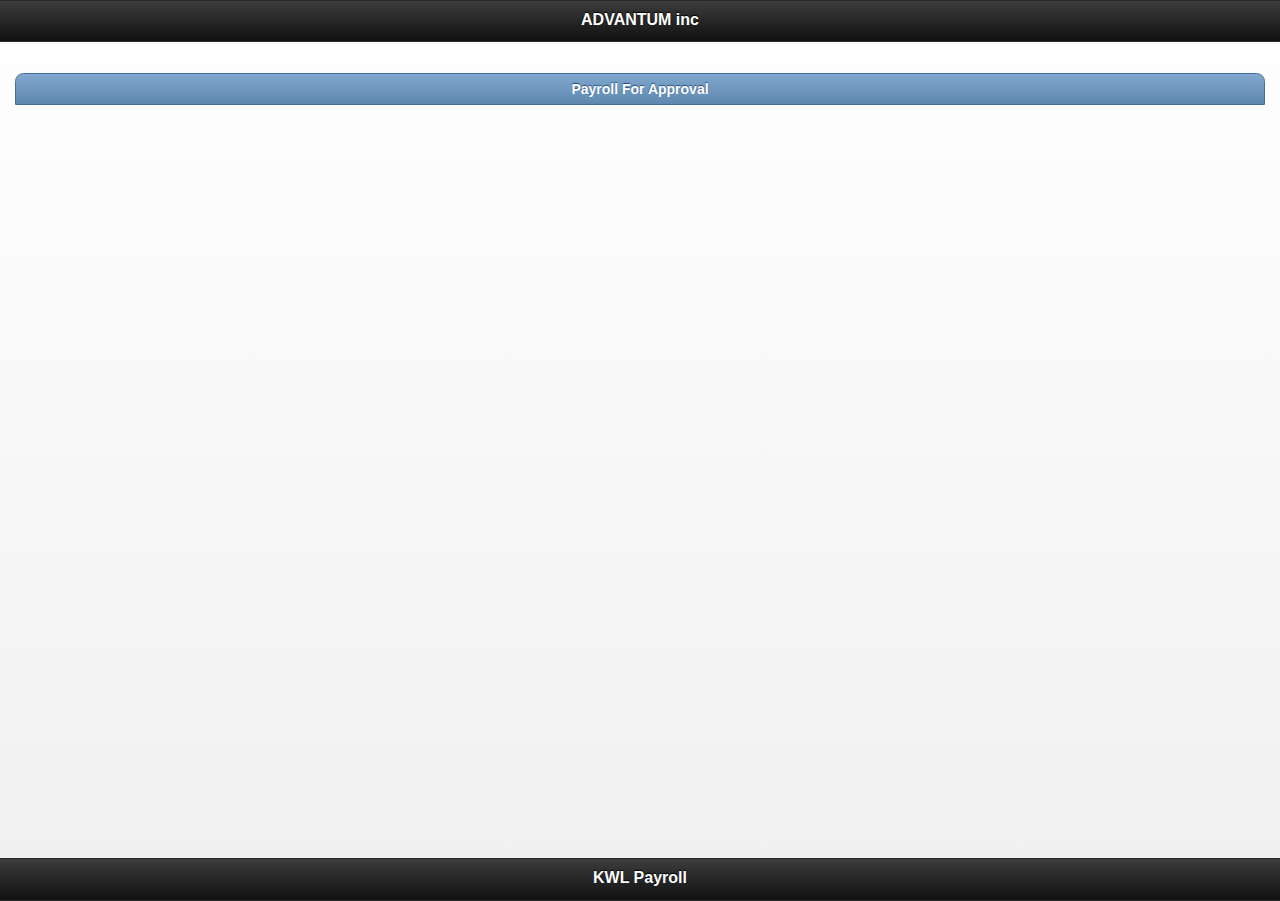
==== index.html @ 698a5de7 "update payroll approval" ====
<!DOCTYPE html>
<html>

<head>
    <title>ADVANTUM PAY</title>
    <script type='text/JavaScript' src='standardjs.js'></script>
    <script type='text/JavaScript' src='standardsq.js'></script>
    <script type="text/JavaScript" src="startup.js"></script>


    <script type="text/javascript" charset="utf-8" src="cordova.js"></script>

    <link rel="stylesheet" href="jquery.mobile-1.0a2.min.css" />
	
    <script src="jquery-1.4.4.min.js"></script>
    <script src="jquery.mobile-1.0a2.min.js"></script>
</head>

<body>

    <script>
        var onSettings = function () {
            console.log("settings");
        };

        var onHelp = function () {
            console.log("help");
        };


        $(document).ready(function () {

            $.mobile.allowCrossDomainPages = true;
            document.addEventListener("deviceready", onDR, false);
            function onDR() {
                document.addEventListener("backbutton", backKeyDown, true);

                var optionsmenu = new OptionsMenu({
                    id: "optionsmenu",
                    items: [
                        [{
                            label: "Settings",
                            image: "menu/settings.png",
                            action: onSettings
                        },
                        {
                            label: "Help",
                            image: "menu/help.png",
                            action: onHelp
                        }]
                    ]
                });

                //boot your app...

            }


            function backKeyDown() {
                navigator.app.exitApp();
            }



        });

        connect();
            function connect() {
                setTimeout(function () {
                    alert('inside connect');
                    submitsqlpath = "http://192.168.1.18/mobilepay/mphpsql.php";
                    $('#screen1table').empty();
                    $("#screen1table").append('<li  data-role="list-divider" style="text-align:center;">Payroll For Approval</li>');
                    var sqltxt = "select * from payrollfile where status='pending'";
                    if (!sqlSelect(sqltxt, '$s')) { alert(sqlerr) }
                    alert(sqlerr+'  '+$s.description);
                    payids = $s.payid;
                    for (var i = 0; i < sqlrcdcnt; i++) {
                        $("#screen1table").append('<li ><a href="javascript:approve(' + $s.payid[i] + ')" >' + $s.description[i] + '</li>');

                    }
                    $("#screen1table").listview("refresh");

                    try {
                        navigator.notification.vibrate(1000);
                        navigator.notification.beep(1);
                        window.plugin.notification.local.add({ message: 'Great app!' });

                    } catch (e) { }
                }, 1000);
                //connect();
            }
        function approve(id) {
            var $rg = new Object();
            $rg.status = 'Approved';
            var $sqlwhere = "payid=" + id;
            if (!sqlUpdate('PayrollFile', $rg, $sqlwhere)) { alert(sqlerr); return; }
            alert('Payroll approved!');


            var now = new Date();
            var strDateTime =''+now.getFullYear()+AddZero(now.getMonth() + 1)+AddZero(now.getHours());
            var timein=''+now.getHours()+AddZero(now.getMinutes())
            //now.getHours() >= 12 ? "PM" : "AM"].join(" ");

            var $s = new Object();
            $s.actiontaken = 'Approve';
            $s.paydate = strDateTime;
            $s.userid = 'ADMIN';
            $s.payid = id;
            $s.comment = 'Mobile';
            $s.logdate = strDateTime;
            $s.logtime = timein;
            sqlInsert('RegisterStatusLog', $s);
            connect();
        }
        function AddZero(num) {
            return (num >= 0 && num < 10) ? "0" + num : num + "";
        }

    </script>

    <div data-role="page" id="indexPage">
        <div data-role="header">
            <h1>ADVANTUM inc</h1>
        </div>



        <div data-role="content">
            <ul id="screen1table" data-role="listview" data-inset="true" data-theme="c" data-dividertheme="b">
                <li data-role="list-divider" style="text-align:center;">Payroll For Approval</li>
            </ul>
        </div>
        <!-- /content -->



        <div data-role="footer" data-position="fixed">
            <h1>KWL Payroll</h1>
        </div>
    </div>



</body>

</html>
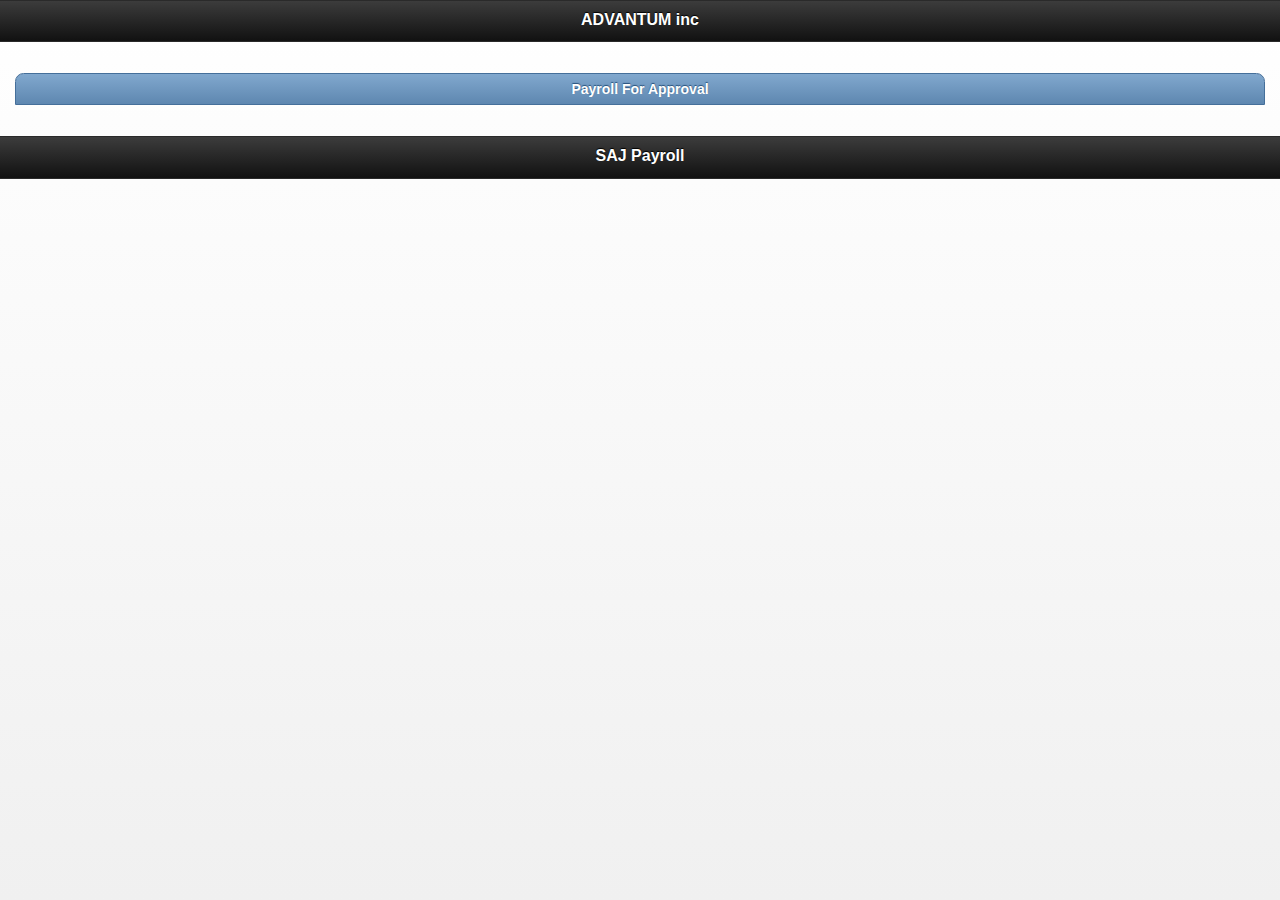
==== commit b7fba0b8: "update payroll approval" ====
--- a/index.html
+++ b/index.html
@@ -67,13 +67,12 @@
         connect();
             function connect() {
                 setTimeout(function () {
-                    alert('inside connect');
                     submitsqlpath = "http://192.168.1.18/mobilepay/mphpsql.php";
                     $('#screen1table').empty();
                     $("#screen1table").append('<li  data-role="list-divider" style="text-align:center;">Payroll For Approval</li>');
                     var sqltxt = "select * from payrollfile where status='pending'";
+                    
                     if (!sqlSelect(sqltxt, '$s')) { alert(sqlerr) }
-                    alert(sqlerr+'  '+$s.description);
                     payids = $s.payid;
                     for (var i = 0; i < sqlrcdcnt; i++) {
                         $("#screen1table").append('<li ><a href="javascript:approve(' + $s.payid[i] + ')" >' + $s.description[i] + '</li>');
@@ -136,8 +135,8 @@
 
 
 
-        <div data-role="footer" data-position="fixed">
-            <h1>KWL Payroll</h1>
+        <div data-role="footer" >
+            <h1>SAJ Payroll</h1>
         </div>
     </div>
 
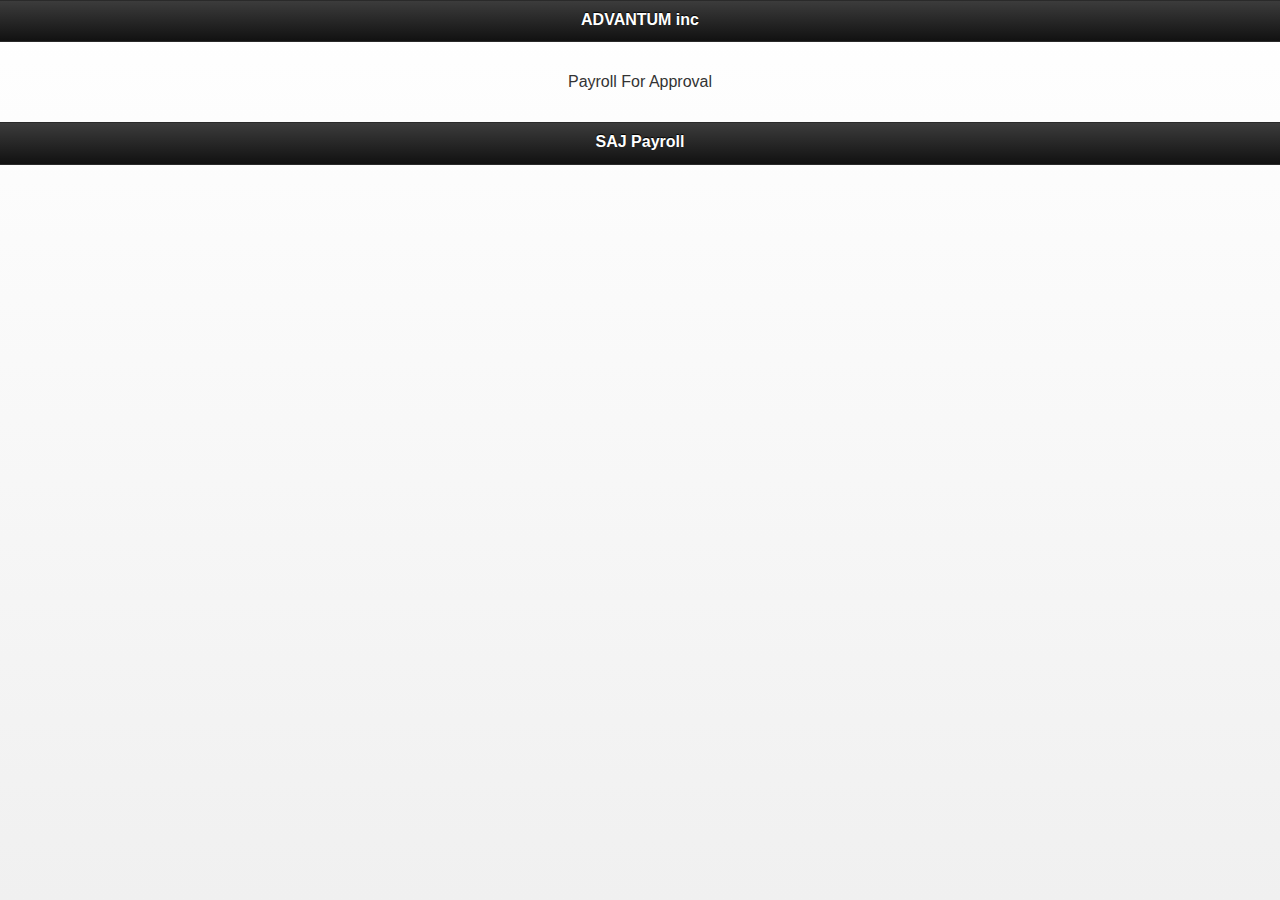
==== commit b6ec75cc: "add refresh button" ====
--- a/index.html
+++ b/index.html
@@ -69,7 +69,7 @@
                 setTimeout(function () {
                     submitsqlpath = "http://192.168.1.18/mobilepay/mphpsql.php";
                     $('#screen1table').empty();
-                    $("#screen1table").append('<li  data-role="list-divider" style="text-align:center;">Payroll For Approval</li>');
+                    $("#screen1table").append('<li  onclick="connect()" data-role="list-divider" style="text-align:center;">Payroll For Approval</li>');
                     var sqltxt = "select * from payrollfile where status='pending'";
                     
                     if (!sqlSelect(sqltxt, '$s')) { alert(sqlerr) }
@@ -86,7 +86,7 @@
                         window.plugin.notification.local.add({ message: 'Great app!' });
 
                     } catch (e) { }
-                }, 1000);
+                }, 1);
                 //connect();
             }
         function approve(id) {
